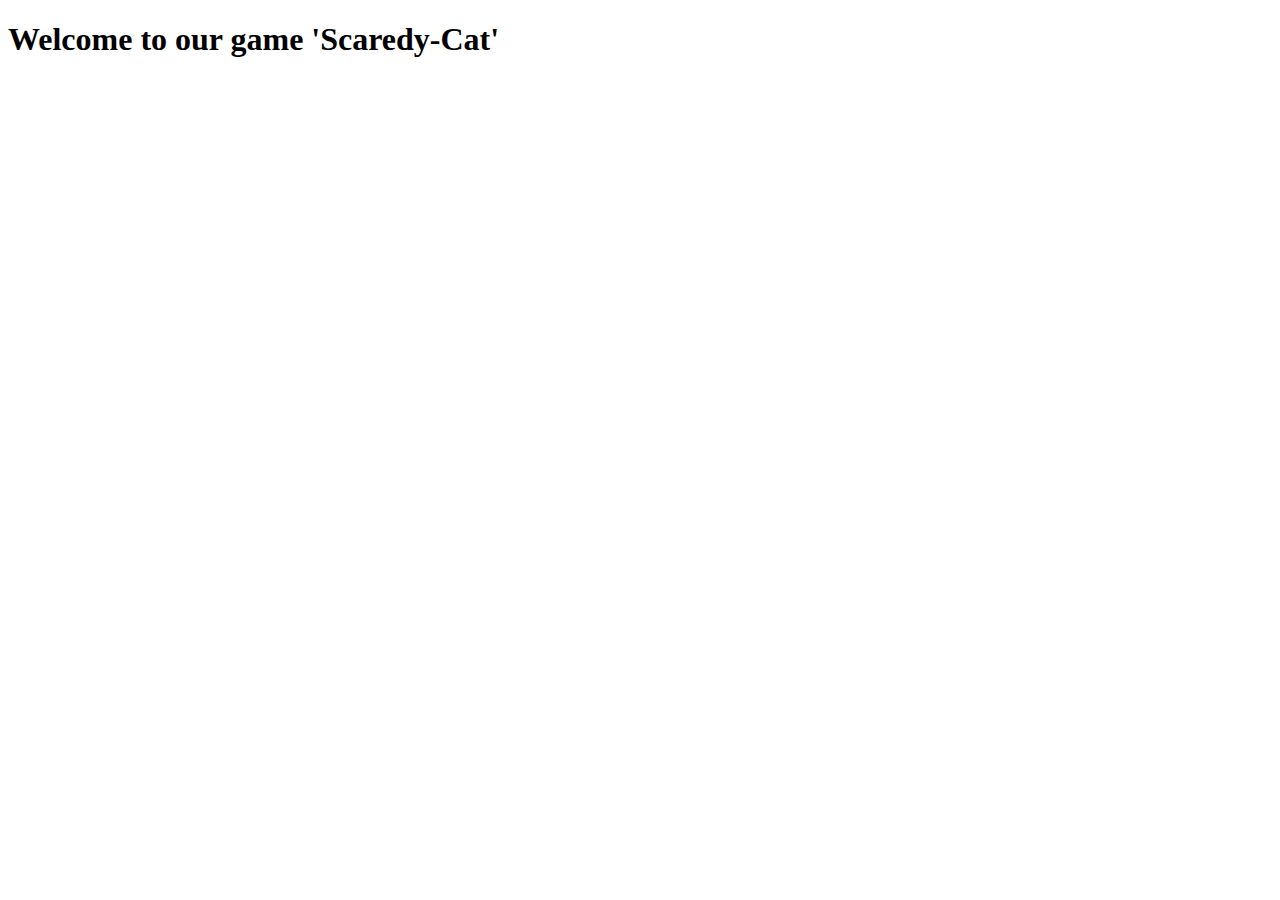
==== src/index.html @ de88bd58 "first commit" ====
<!DOCTYPE html>
<html>
  <head>
    <meta charset="utf-8">
    <title>ScaredyCat Game</title>
    <script type="text/javascript" src="js/scaredycat.js"></script>
    <script type="text/javascript" src="js/scaredycat.models.deck.js"></script>
    <script type="text/javascript" src="js/scaredycat.models.player.js"></script>
    <script type="text/javascript" src="js/scaredycat.game.js"></script>
  </head>
  <body>
    <h1>Welcome to our game 'Scaredy-Cat'</h1>
  </body>
</html>
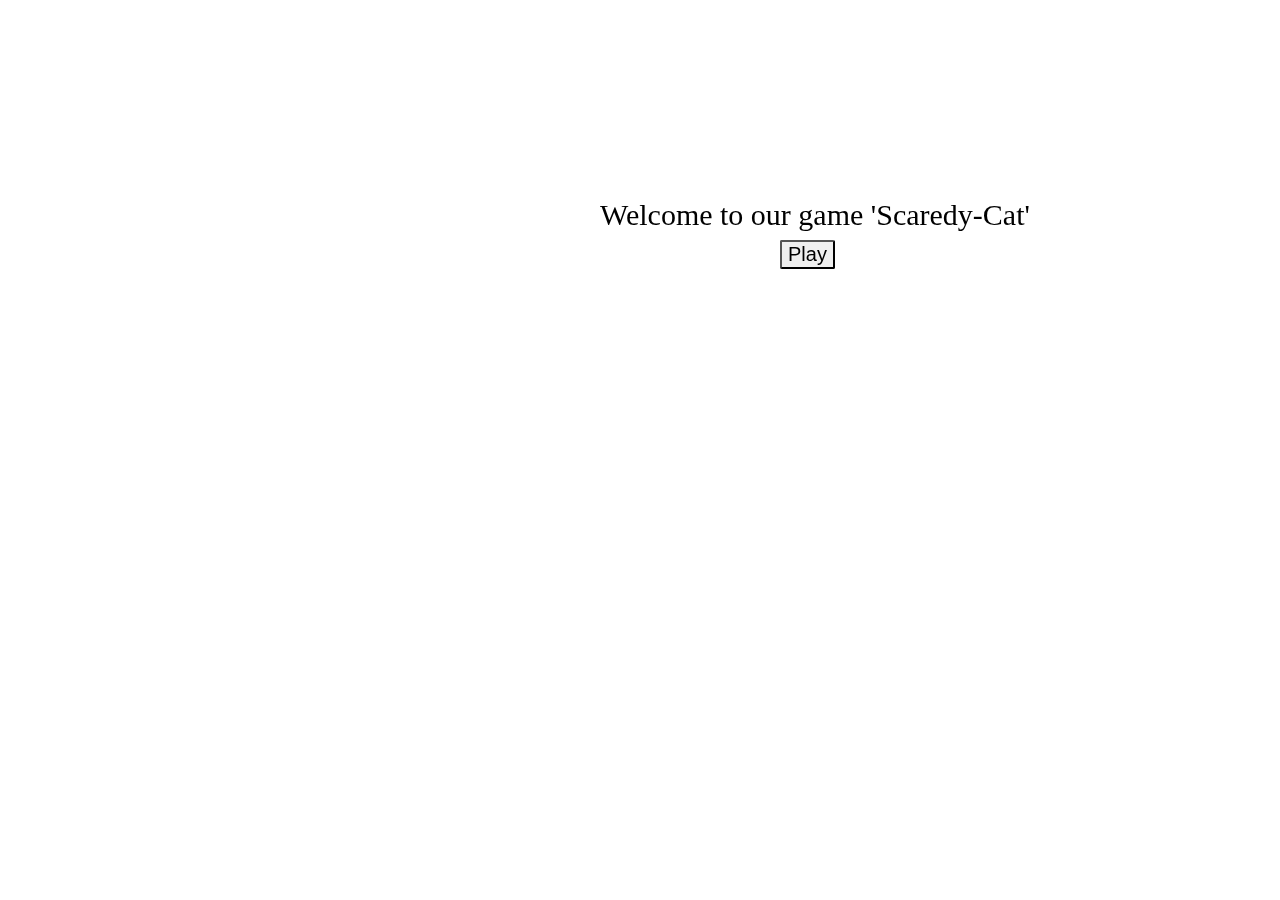
==== commit 48e5fd07: "added services.js" ====
--- a/src/index.html
+++ b/src/index.html
@@ -1,14 +1,23 @@
 <!DOCTYPE html>
 <html>
-  <head>
-    <meta charset="utf-8">
-    <title>ScaredyCat Game</title>
-    <script type="text/javascript" src="js/scaredycat.js"></script>
-    <script type="text/javascript" src="js/scaredycat.models.deck.js"></script>
-    <script type="text/javascript" src="js/scaredycat.models.player.js"></script>
-    <script type="text/javascript" src="js/scaredycat.game.js"></script>
-  </head>
-  <body>
+<head>
+  <meta charset="utf-8">
+  <title>ScaredyCat Game</title>
+  <link rel="stylesheet" href="css/master.css">
+  <link rel="stylesheet" href="css/reset.css">
+  <script type="text/javascript" src="js/scaredycat.js"></script>
+  <script type="text/javascript" src="js/scaredycat.models.deck.js"></script>
+  <script type="text/javascript" src="js/scaredycat.models.player.js"></script>
+  <script type="text/javascript" src="js/scaredycat.services.js"></script>
+  <script type="text/javascript" src="js/scaredycat.game.js"></script>
+</head>
+<body>
+  <div class="welcome-title">
     <h1>Welcome to our game 'Scaredy-Cat'</h1>
-  </body>
+  </div>
+  <div class="buttonPlay">
+    <button id="playButton" type="button" name="button" >Play</button>
+  </div>
+
+</body>
 </html>
--- a/src/css/master.css
+++ b/src/css/master.css
@@ -0,0 +1,17 @@
+body{
+  background-image: url(/Users/azizzakiryarov/Documents/workspace-web/node-project/scaredycat-game/src/pictures/background-picture.jpg);
+  position: fixed;
+  background-repeat: no-repeat;
+  background-size: cover;
+}
+.welcome-title h1{
+  padding-left: 600px;
+  padding-top: 200px;
+  font-size: 30px;
+}
+.buttonPlay button {
+  margin-left: 780px;
+  font-size: 20px;
+  margin-top: 10px;
+  border-radius: 2px;
+}
